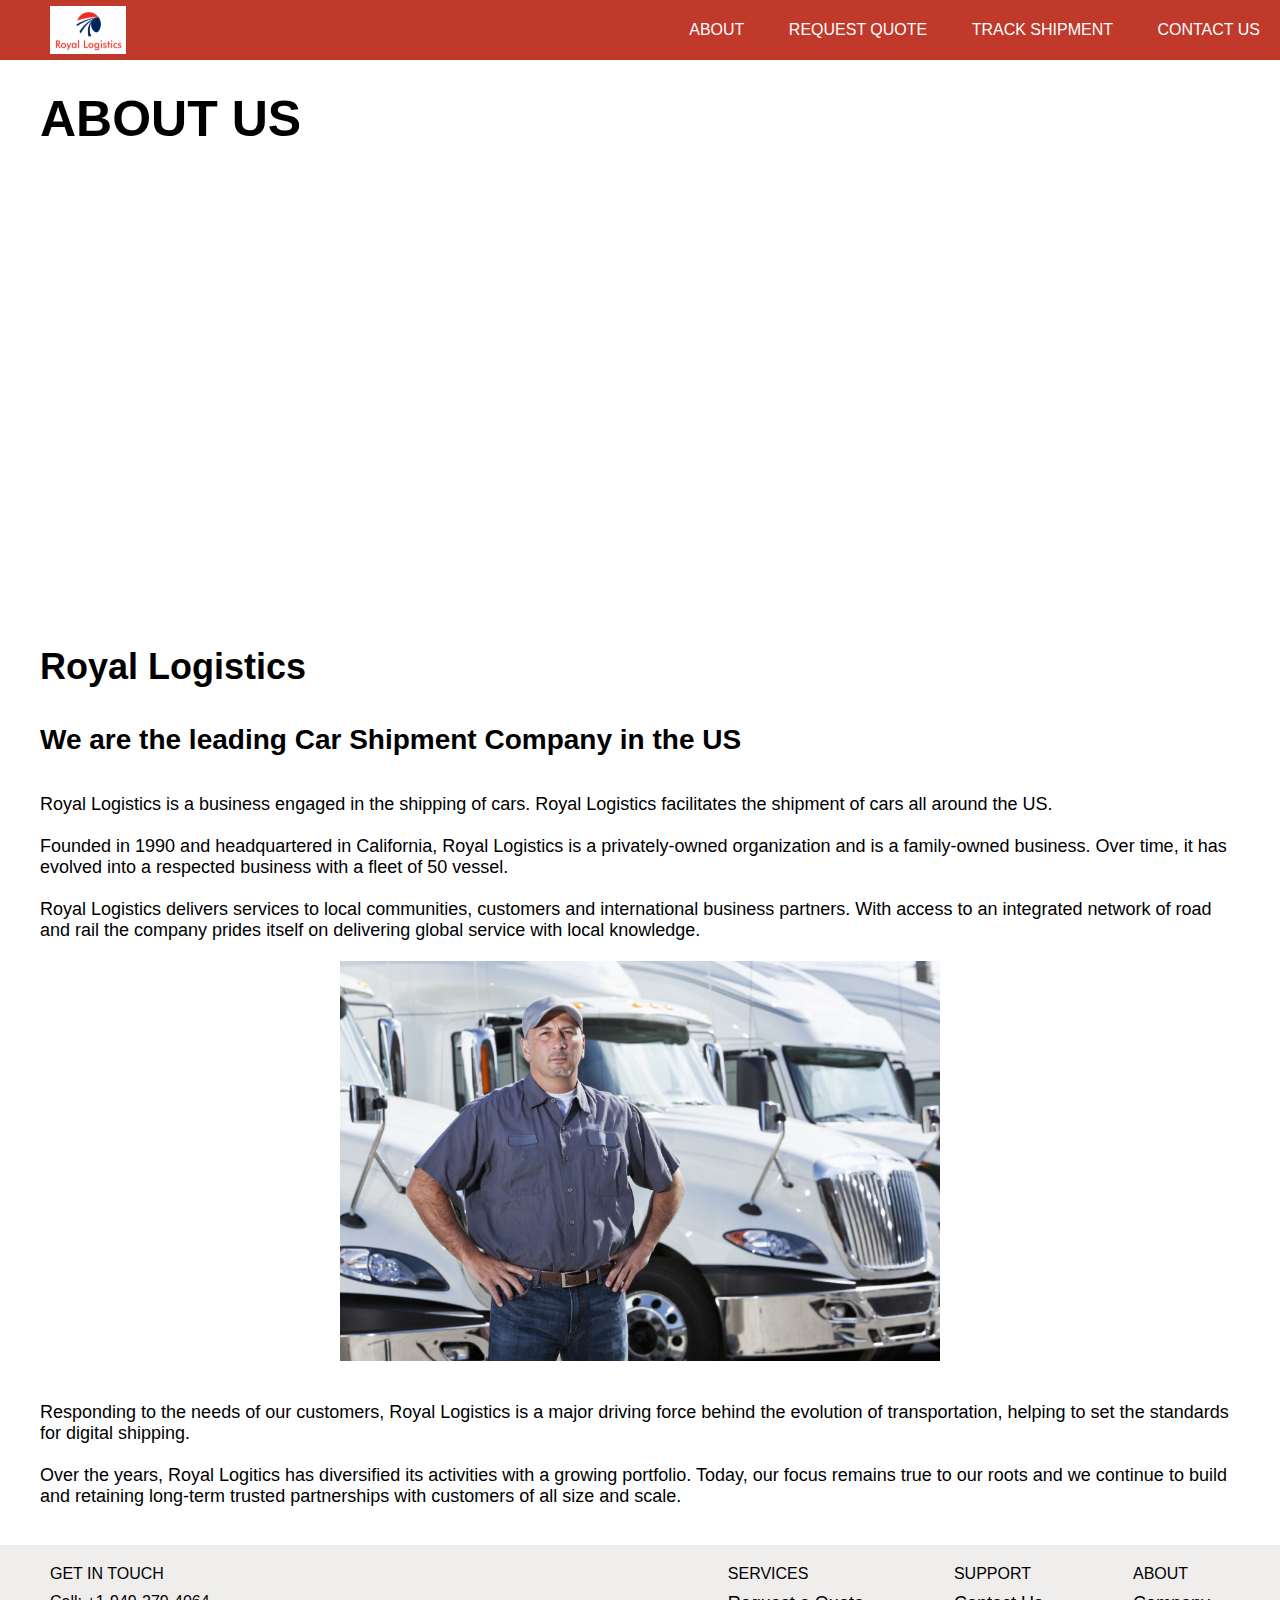
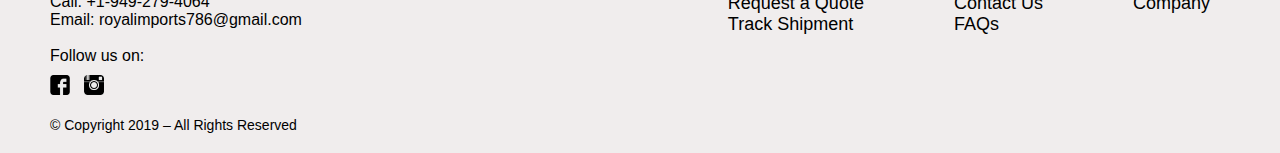
==== about.html @ ff353b6e "Royal Imports website" ====
<html>
  <body>
    <head>
      <link rel="stylesheet" href="about_style.css">
    </head>
    <header>
      <a href='index.html'><img src='royal-logo.png' id='logo'></a>
      <nav>
        <a href='about.html' class='button_text'>ABOUT</a>
        <a href='request_quote.html' class='button_text'>REQUEST QUOTE</a>
        <a href='track_shipment.html' class='button_text'>TRACK SHIPMENT</a>
        <a href='general_enquiries.html' class='button_text'>CONTACT US</a>
      </nav>
    </header>
    <div id='hero'>
      <h2>ABOUT US</h2>
    </div>
    <h3>Royal Logistics</h3>
    <h4>We are the leading Car Shipment Company in the US</h4>
    <p>Royal Logistics is a business engaged in the shipping of cars. Royal Logistics facilitates the shipment of cars all around the US.<br>
      <br>Founded in 1990 and headquartered in California, Royal Logistics is a privately-owned organization and is a family-owned business. Over time, it has evolved into a respected business with a fleet of 50 vessel.<br>
      <br>Royal Logistics delivers services to local communities, customers and international business partners. With access to an integrated network of road and rail the company prides itself on delivering global service with local knowledge.<br>
      <img src='truck-driver1.jpg' class='employee_image'>
      <br>Responding to the needs of our customers, Royal Logistics is a major driving force behind the evolution of transportation, helping to set the standards for digital shipping.<br>
      <br>Over the years, Royal Logitics has diversified its activities with a growing portfolio. Today, our focus remains true to our roots and we continue to build and retaining long-term trusted partnerships with customers of all size and scale.
    </p>
    <div id='RI_bottom'>
      <div class='footer'>
        <div class='footer_title'>GET IN TOUCH</div>
        Call: +1-949-279-4064<br>
        Email: royalimports786@gmail.com<br>
        <br>
        Follow us on:<br>
        <img src='facebook.png' class='social_media'>
        <img src='instagram.png' class='social_media'><br><br>
        <span id='copyright'>© Copyright 2019 – All Rights Reserved</span>
      </div>
      <div id='footer_menu'>
        <div class='footer'>
          <div class='footer_title'>SERVICES</div>
          <a href='request_quote.html' class='footer_links'>Request a Quote</a><br>
          <a href='track_shipment.html'>Track Shipment</a>
        </div>
        <div class='footer'>
          <div class='footer_title'>SUPPORT</div>
          <a href='general_enquiries.html' class='footer_links'>Contact Us</a><br>
          <a href=''>FAQs</a>
        </div>
        <div class='footer'>
          <div class='footer_title'>ABOUT</div>
          <a href='about.html'>Company</a>
        </div>
      </div>
    </div>
  </body>
</html>
---- about_style.css ----
body {
  margin: 0px;
  padding: 0px;
}
html {
  font-family: 'Lato', sans-serif;
}
#logo {
  height: 80%;
  margin-left: 50px;
}
nav > a {
  color: white;
  font-size: 11px;
  text-decoration: none;
  padding: 4px 20px;
}
header {
  display: flex;
  align-items: center;
  background-color: #c0392b;
  height: 60px;
  justify-content: space-between;
}
#hero {
  width: 100%;
  height: 550px;
  display: flex;
  color: black;
  align-items: flex-start;
  font-size: 30px;
  background-image: url('about.png');
  background-size: cover;
  background-position: center center;
}
h2 {
  font-size: 50px;
  padding: 30px 40px;
  margin: 0px;
}
h3 {
  font-size: 36px;
  padding: 0px 40px;
}
h4 {
  padding: 0px 40px;
  font-size: 28px;
  margin: 0px;
}
.action_button {
  padding: 20px 30px;
  border-radius: 10px;
  margin: 20px 10px;
  background-color: #c0392b;
  color: white;
}
.button_text {
  font-size: 16px;
}
#RI_info {
  background-color: #f0eded;
  padding: 20px 100px;
  line-height: 2;
}
#RI_bottom {
  background-color: #f0eded;
  padding: 20px 50px;
  line-height: 2;
  display: flex;
  justify-content: space-between;
}
p {
  font-size: 18px;
  text-align: left;
  padding: 20px 40px;
}
.info_button {
  background-color: #807d7d;
  padding: 20px 30px;
  border-radius: 10px;
  margin: 10px 10px;
  color: white;
}
.all_buttons {
  display: flex;
  justify-content: center;
}
button {
  border: none;
}
.employee_image {
  width: 600px;
  margin: 20px 0px;
  display: block;
  margin-left: auto;
  margin-right: auto;
}
#app_info {
  padding: 20px 50px;
  display: flex;
  justify-content: center;
  line-height: 1.3;
  align-items: center;
}
#sub_heading {
  font-size: 20px;
}
.download_app {
  width: 120px;
  margin: 10px 20px 0px 0px;
}
#app {
  vertical-align: middle;
}
#app_features {
  width: 80%;
  text-align: left;
}
.footer {
  font-size: 16px;
  line-height: normal;
  display: inline-block;
  vertical-align: top;
  margin-right: 20px;
}
#footer_menu {
  display: flex;
  justify-content: flex-end;
}
.social_media {
  height: 20px;
  width: 20px;
  margin-right: 10px;
  margin-top: 10px;
}
.footer > a {
  text-decoration: none;
  color: black;
  font-size: 18px;
}
.footer_title {
  margin-bottom: 10px;
}
#copyright {
  font-size: 14px;
}
.footer_links {
  margin-right: 70px;
  padding-bottom: 50px;
}
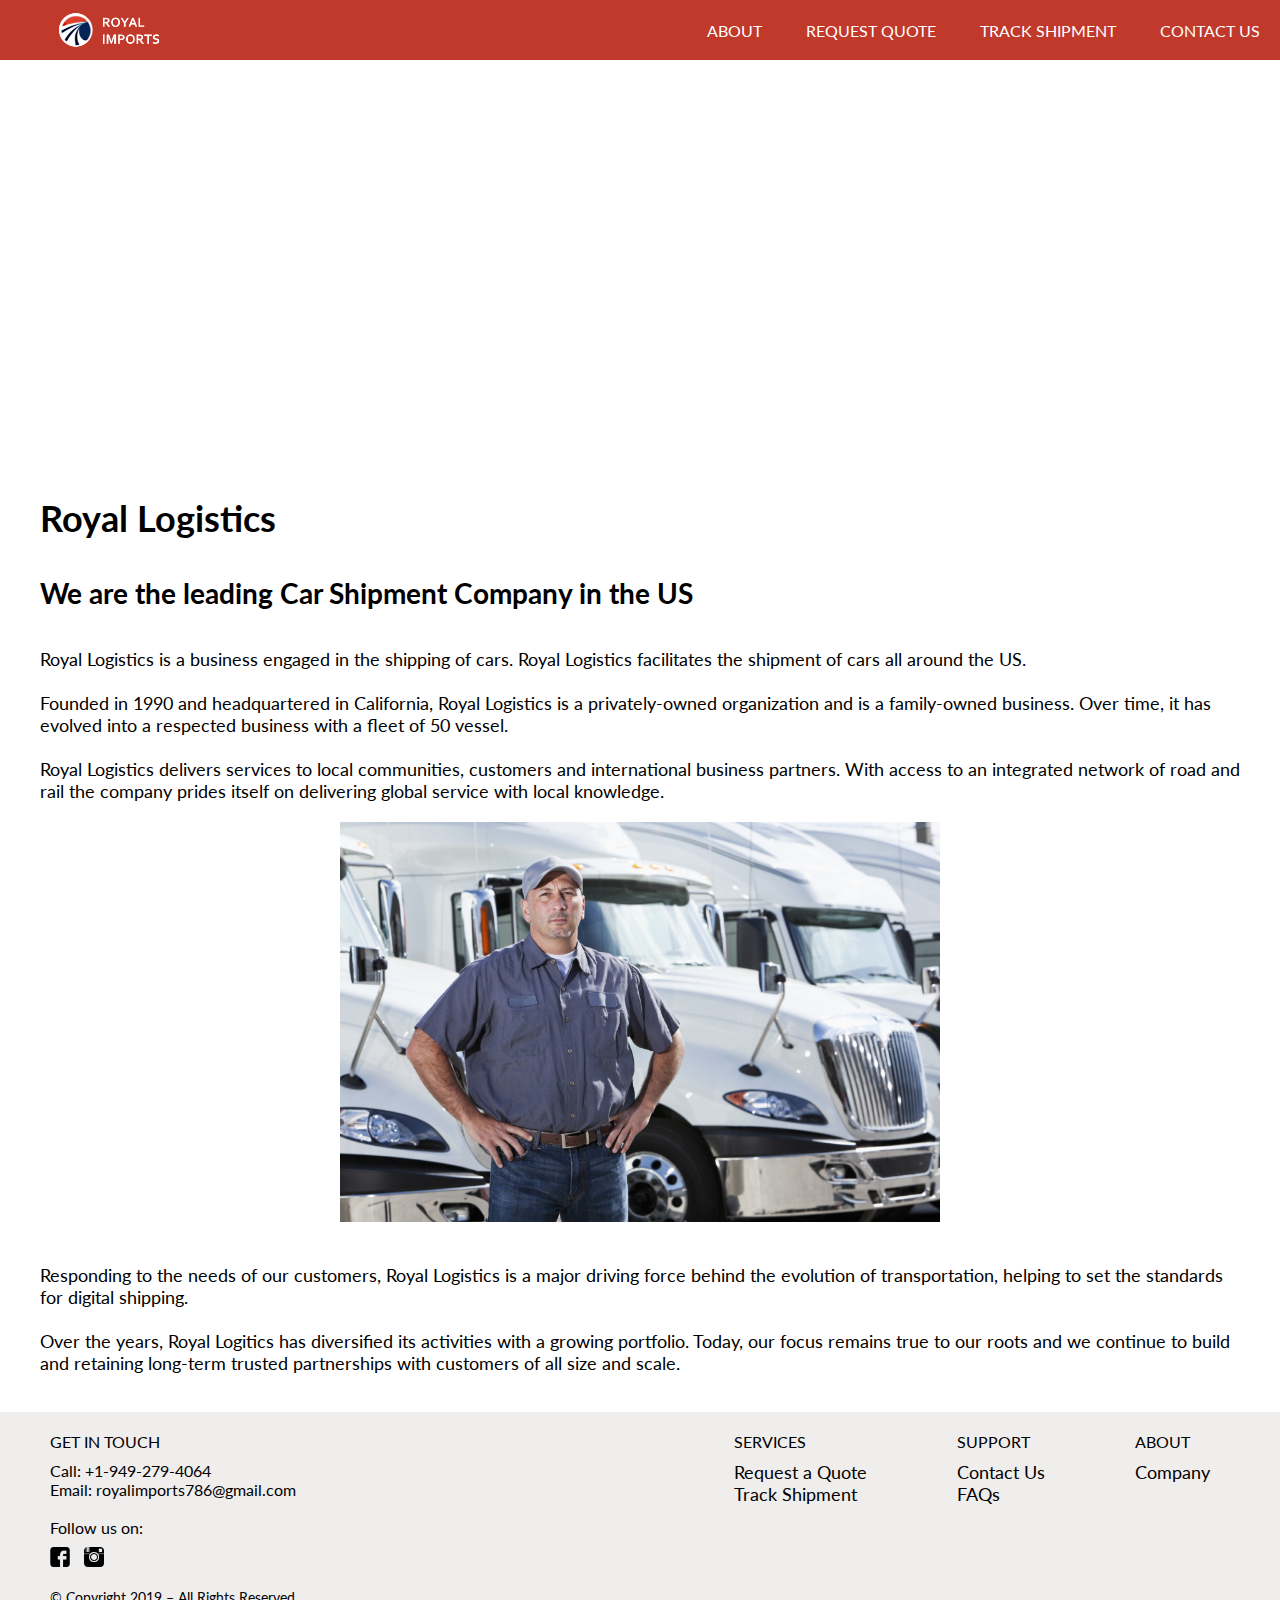
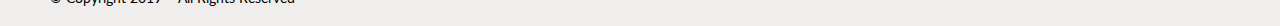
==== commit fab9bd15: "quick cleanup" ====
--- a/about.html
+++ b/about.html
@@ -1,6 +1,7 @@
 <html>
   <body>
     <head>
+      <link href="https://fonts.googleapis.com/css?family=Lato&display=swap" rel="stylesheet">
       <link rel="stylesheet" href="about_style.css">
     </head>
     <header>
--- a/about_style.css
+++ b/about_style.css
@@ -24,7 +24,7 @@
 }
 #hero {
   width: 100%;
-  height: 550px;
+  height: 400px;
   display: flex;
   color: black;
   align-items: flex-start;
@@ -37,6 +37,7 @@
   font-size: 50px;
   padding: 30px 40px;
   margin: 0px;
+  color: white;
 }
 h3 {
   font-size: 36px;
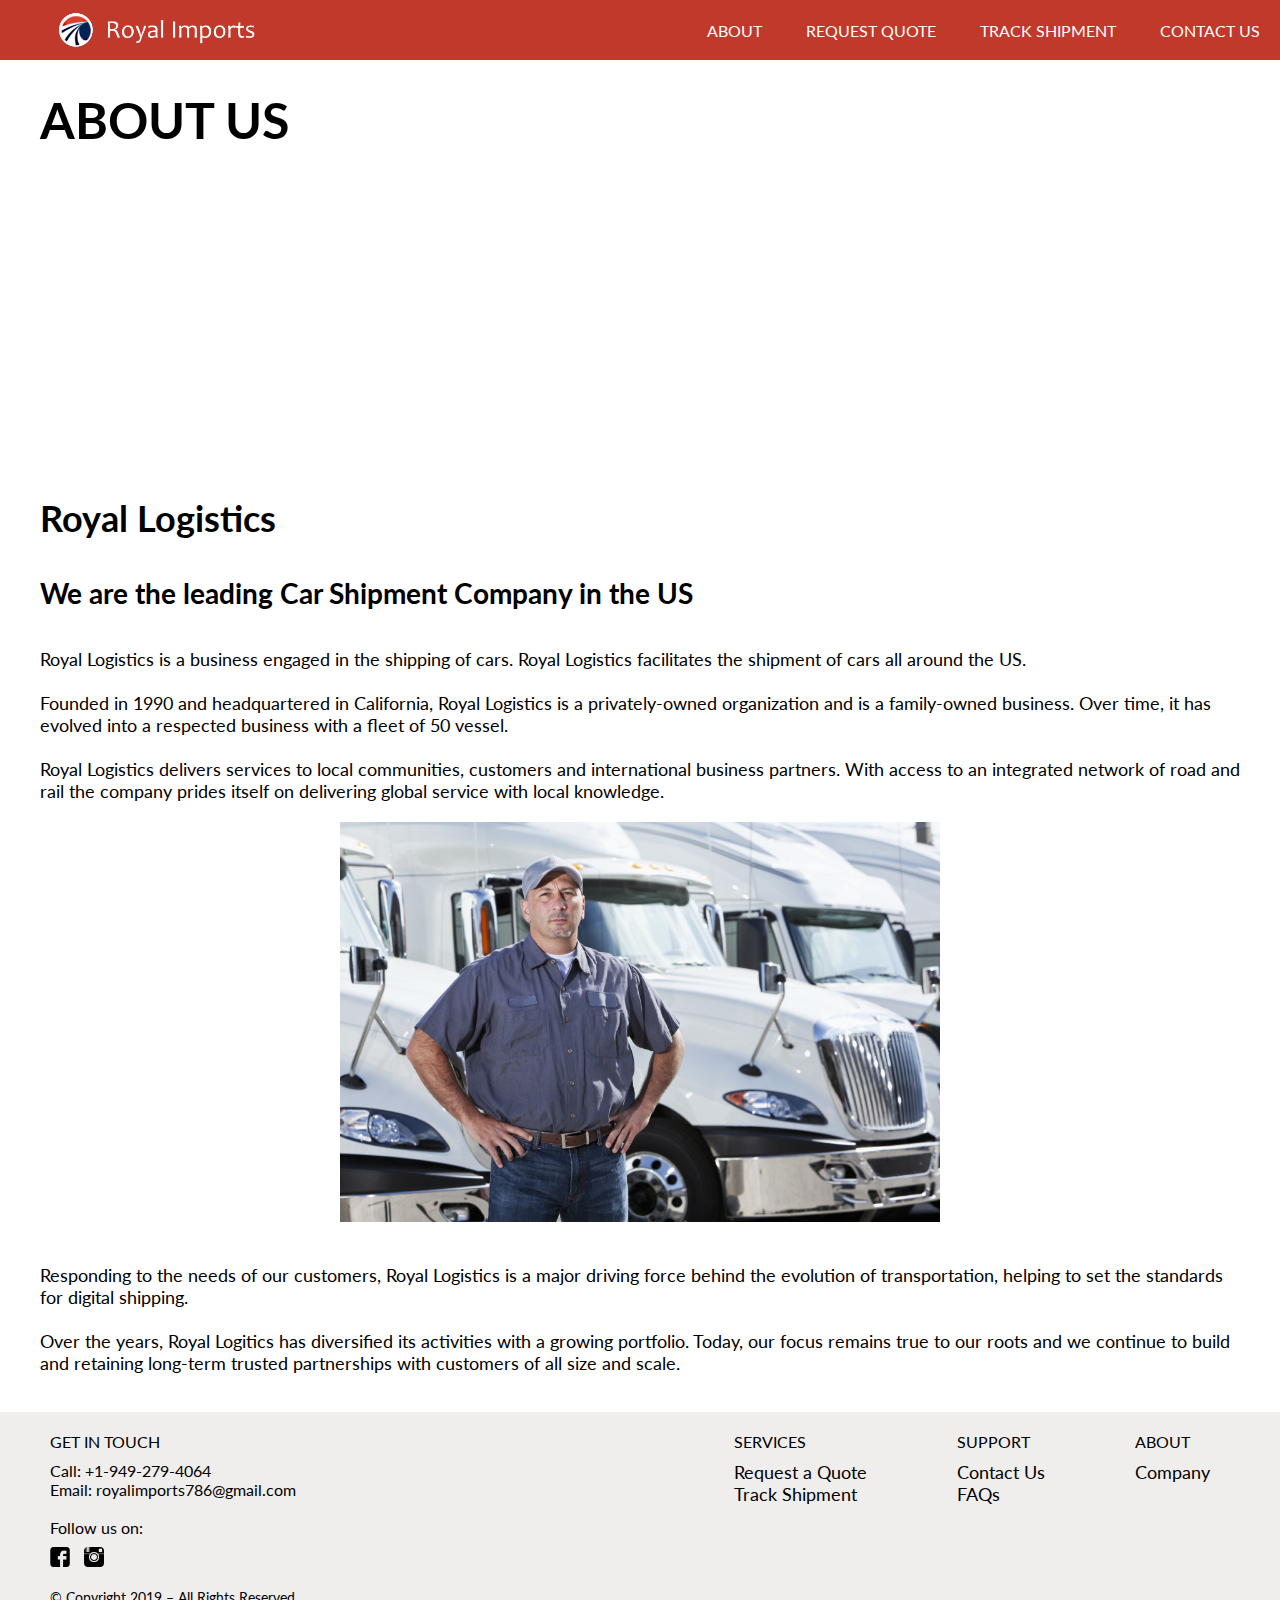
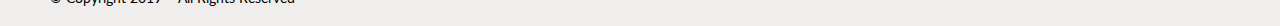
==== commit 616531ea: "reorg file structure" ====
--- a/about.html
+++ b/about.html
@@ -2,10 +2,10 @@
   <body>
     <head>
       <link href="https://fonts.googleapis.com/css?family=Lato&display=swap" rel="stylesheet">
-      <link rel="stylesheet" href="about_style.css">
+      <link rel="stylesheet" href="style/about_style.css">
     </head>
     <header>
-      <a href='index.html'><img src='royal-logo.png' id='logo'></a>
+      <a href='index.html'><img src='images/royal-logo.png' id='logo'></a>
       <nav>
         <a href='about.html' class='button_text'>ABOUT</a>
         <a href='request_quote.html' class='button_text'>REQUEST QUOTE</a>
@@ -21,7 +21,7 @@
     <p>Royal Logistics is a business engaged in the shipping of cars. Royal Logistics facilitates the shipment of cars all around the US.<br>
       <br>Founded in 1990 and headquartered in California, Royal Logistics is a privately-owned organization and is a family-owned business. Over time, it has evolved into a respected business with a fleet of 50 vessel.<br>
       <br>Royal Logistics delivers services to local communities, customers and international business partners. With access to an integrated network of road and rail the company prides itself on delivering global service with local knowledge.<br>
-      <img src='truck-driver1.jpg' class='employee_image'>
+      <img src='images/truck-driver1.jpg' class='employee_image'>
       <br>Responding to the needs of our customers, Royal Logistics is a major driving force behind the evolution of transportation, helping to set the standards for digital shipping.<br>
       <br>Over the years, Royal Logitics has diversified its activities with a growing portfolio. Today, our focus remains true to our roots and we continue to build and retaining long-term trusted partnerships with customers of all size and scale.
     </p>
@@ -32,8 +32,8 @@
         Email: royalimports786@gmail.com<br>
         <br>
         Follow us on:<br>
-        <img src='facebook.png' class='social_media'>
-        <img src='instagram.png' class='social_media'><br><br>
+        <img src='images/facebook.png' class='social_media'>
+        <img src='images/instagram.png' class='social_media'><br><br>
         <span id='copyright'>© Copyright 2019 – All Rights Reserved</span>
       </div>
       <div id='footer_menu'>
--- a/style/about_style.css
+++ b/style/about_style.css
@@ -0,0 +1,151 @@
+body {
+  margin: 0px;
+  padding: 0px;
+}
+html {
+  font-family: 'Lato', sans-serif;
+}
+#logo {
+  height: 80%;
+  margin-left: 50px;
+}
+nav > a {
+  color: white;
+  font-size: 11px;
+  text-decoration: none;
+  padding: 4px 20px;
+}
+header {
+  display: flex;
+  align-items: center;
+  background-color: #c0392b;
+  height: 60px;
+  justify-content: space-between;
+}
+#hero {
+  width: 100%;
+  height: 400px;
+  display: flex;
+  color: black;
+  align-items: flex-start;
+  font-size: 30px;
+  background-image: url('../images/about.png');
+  background-size: cover;
+  background-position: center center;
+}
+h2 {
+  font-size: 50px;
+  padding: 30px 40px;
+  margin: 0px;
+  color: black;
+}
+h3 {
+  font-size: 36px;
+  padding: 0px 40px;
+}
+h4 {
+  padding: 0px 40px;
+  font-size: 28px;
+  margin: 0px;
+}
+.action_button {
+  padding: 20px 30px;
+  border-radius: 10px;
+  margin: 20px 10px;
+  background-color: #c0392b;
+  color: white;
+}
+.button_text {
+  font-size: 16px;
+}
+#RI_info {
+  background-color: #f0eded;
+  padding: 20px 100px;
+  line-height: 2;
+}
+#RI_bottom {
+  background-color: #f0eded;
+  padding: 20px 50px;
+  line-height: 2;
+  display: flex;
+  justify-content: space-between;
+}
+p {
+  font-size: 18px;
+  text-align: left;
+  padding: 20px 40px;
+}
+.info_button {
+  background-color: #807d7d;
+  padding: 20px 30px;
+  border-radius: 10px;
+  margin: 10px 10px;
+  color: white;
+}
+.all_buttons {
+  display: flex;
+  justify-content: center;
+}
+button {
+  border: none;
+}
+.employee_image {
+  width: 600px;
+  margin: 20px 0px;
+  display: block;
+  margin-left: auto;
+  margin-right: auto;
+}
+#app_info {
+  padding: 20px 50px;
+  display: flex;
+  justify-content: center;
+  line-height: 1.3;
+  align-items: center;
+}
+#sub_heading {
+  font-size: 20px;
+}
+.download_app {
+  width: 120px;
+  margin: 10px 20px 0px 0px;
+}
+#app {
+  vertical-align: middle;
+}
+#app_features {
+  width: 80%;
+  text-align: left;
+}
+.footer {
+  font-size: 16px;
+  line-height: normal;
+  display: inline-block;
+  vertical-align: top;
+  margin-right: 20px;
+}
+#footer_menu {
+  display: flex;
+  justify-content: flex-end;
+}
+.social_media {
+  height: 20px;
+  width: 20px;
+  margin-right: 10px;
+  margin-top: 10px;
+}
+.footer > a {
+  text-decoration: none;
+  color: black;
+  font-size: 18px;
+}
+.footer_title {
+  margin-bottom: 10px;
+}
+#copyright {
+  font-size: 14px;
+}
+.footer_links {
+  margin-right: 70px;
+  padding-bottom: 50px;
+}
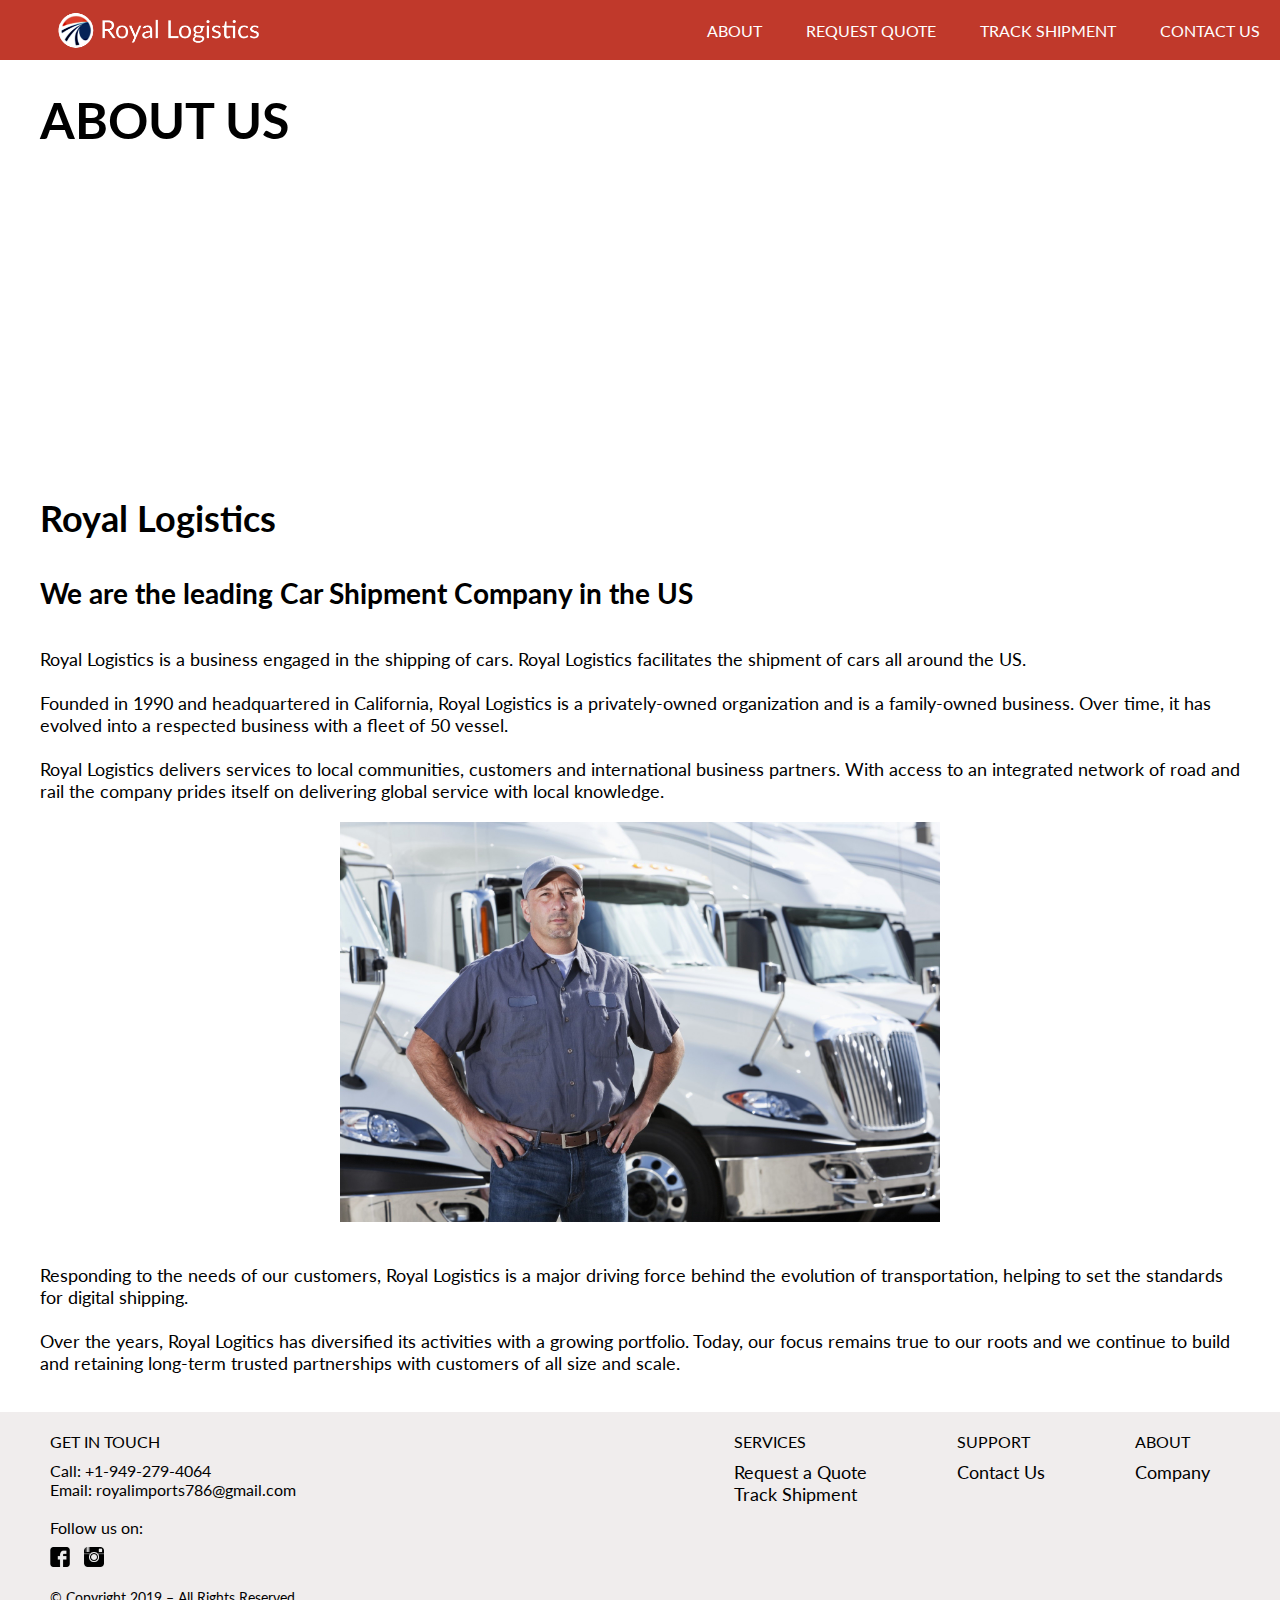
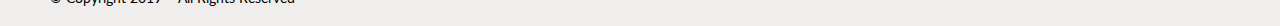
==== commit 67953421: "Deleted FAQs & Added title" ====
--- a/about.html
+++ b/about.html
@@ -1,4 +1,7 @@
 <html>
+  <head>
+    <title>Royal Logitics | About Us</title>
+  </head>
   <body>
     <head>
       <link href="https://fonts.googleapis.com/css?family=Lato&display=swap" rel="stylesheet">
@@ -45,7 +48,6 @@
         <div class='footer'>
           <div class='footer_title'>SUPPORT</div>
           <a href='general_enquiries.html' class='footer_links'>Contact Us</a><br>
-          <a href=''>FAQs</a>
         </div>
         <div class='footer'>
           <div class='footer_title'>ABOUT</div>
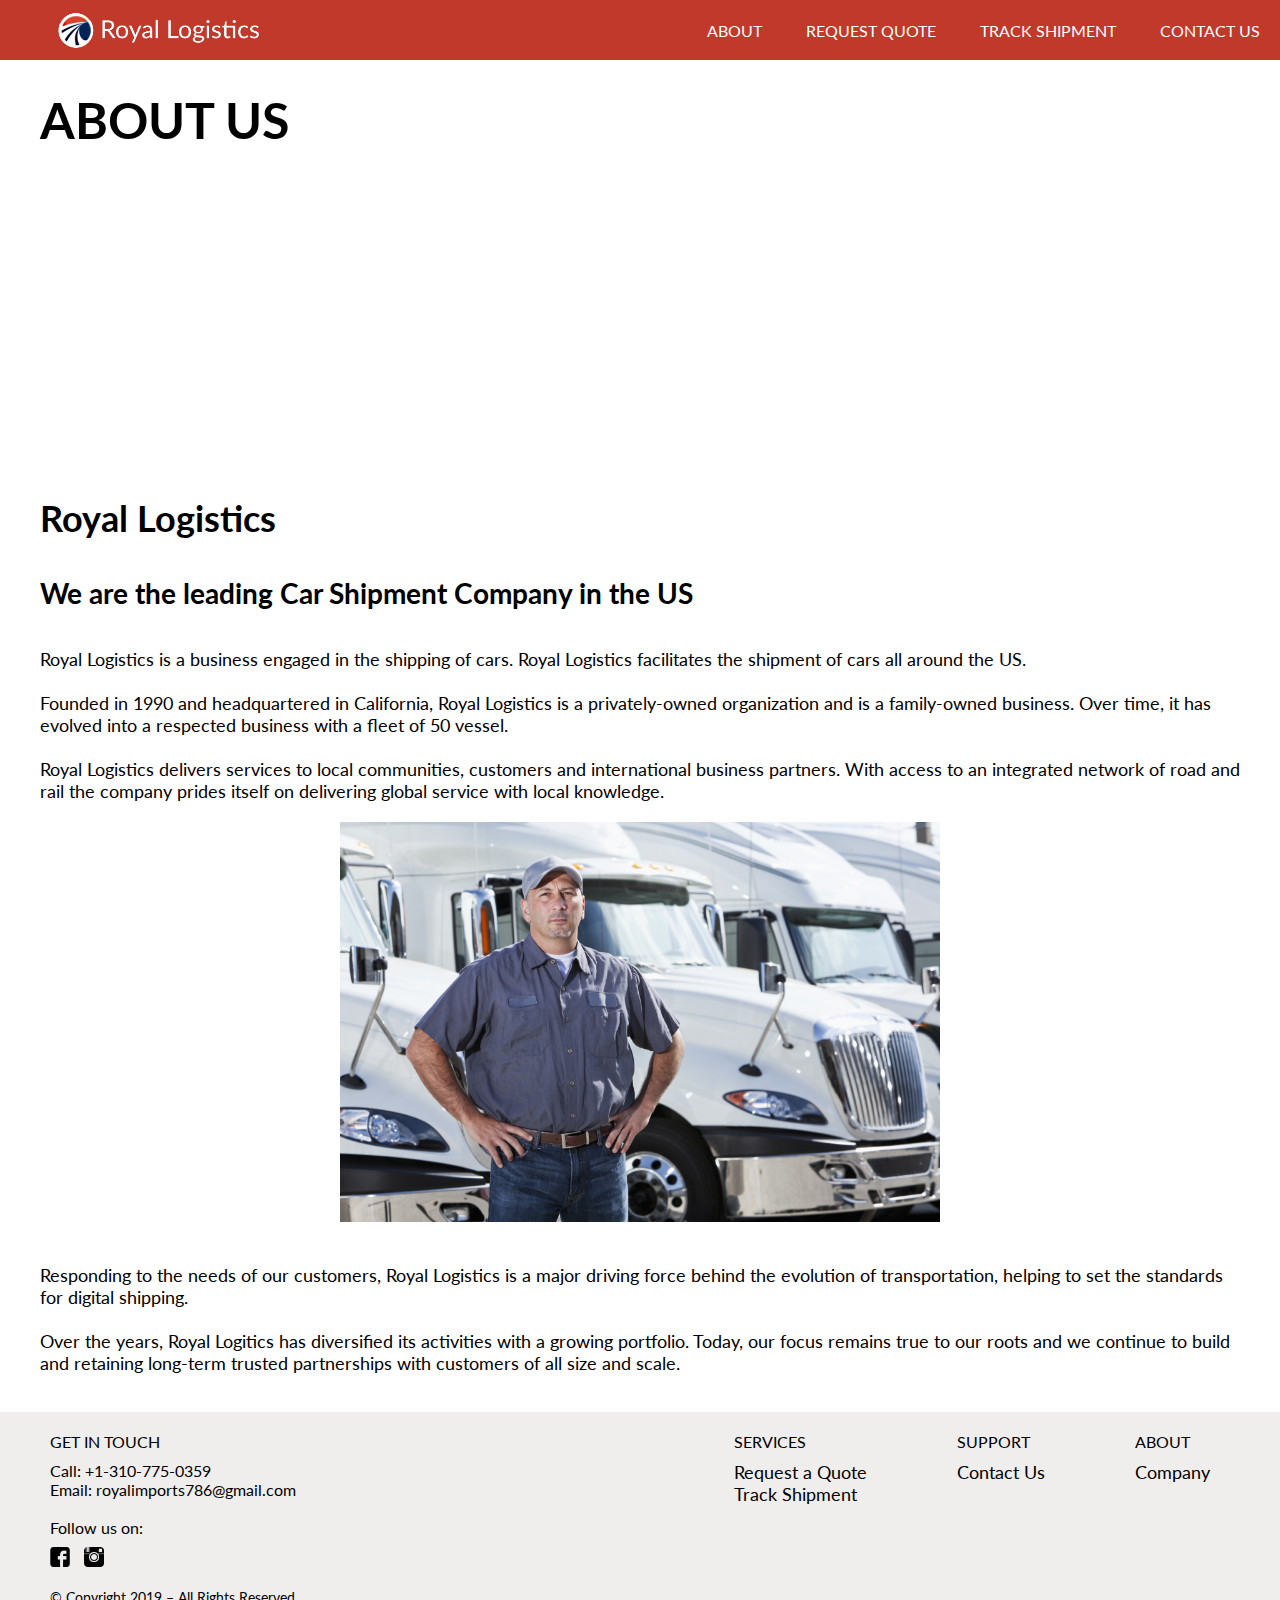
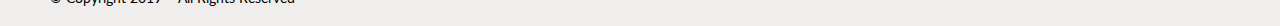
==== commit be9637fb: "fixed address & tele" ====
--- a/about.html
+++ b/about.html
@@ -1,12 +1,10 @@
 <html>
   <head>
-    <title>Royal Logitics | About Us</title>
-  </head>
+    <title>Royal Logistics | About Us</title>
+    <link href="https://fonts.googleapis.com/css?family=Lato&display=swap" rel="stylesheet">
+    <link rel="stylesheet" href="style/about_style.css">
+</head>
   <body>
-    <head>
-      <link href="https://fonts.googleapis.com/css?family=Lato&display=swap" rel="stylesheet">
-      <link rel="stylesheet" href="style/about_style.css">
-    </head>
     <header>
       <a href='index.html'><img src='images/royal-logo.png' id='logo'></a>
       <nav>
@@ -31,7 +29,7 @@
     <div id='RI_bottom'>
       <div class='footer'>
         <div class='footer_title'>GET IN TOUCH</div>
-        Call: +1-949-279-4064<br>
+        Call: +1-310-775-0359<br>
         Email: royalimports786@gmail.com<br>
         <br>
         Follow us on:<br>
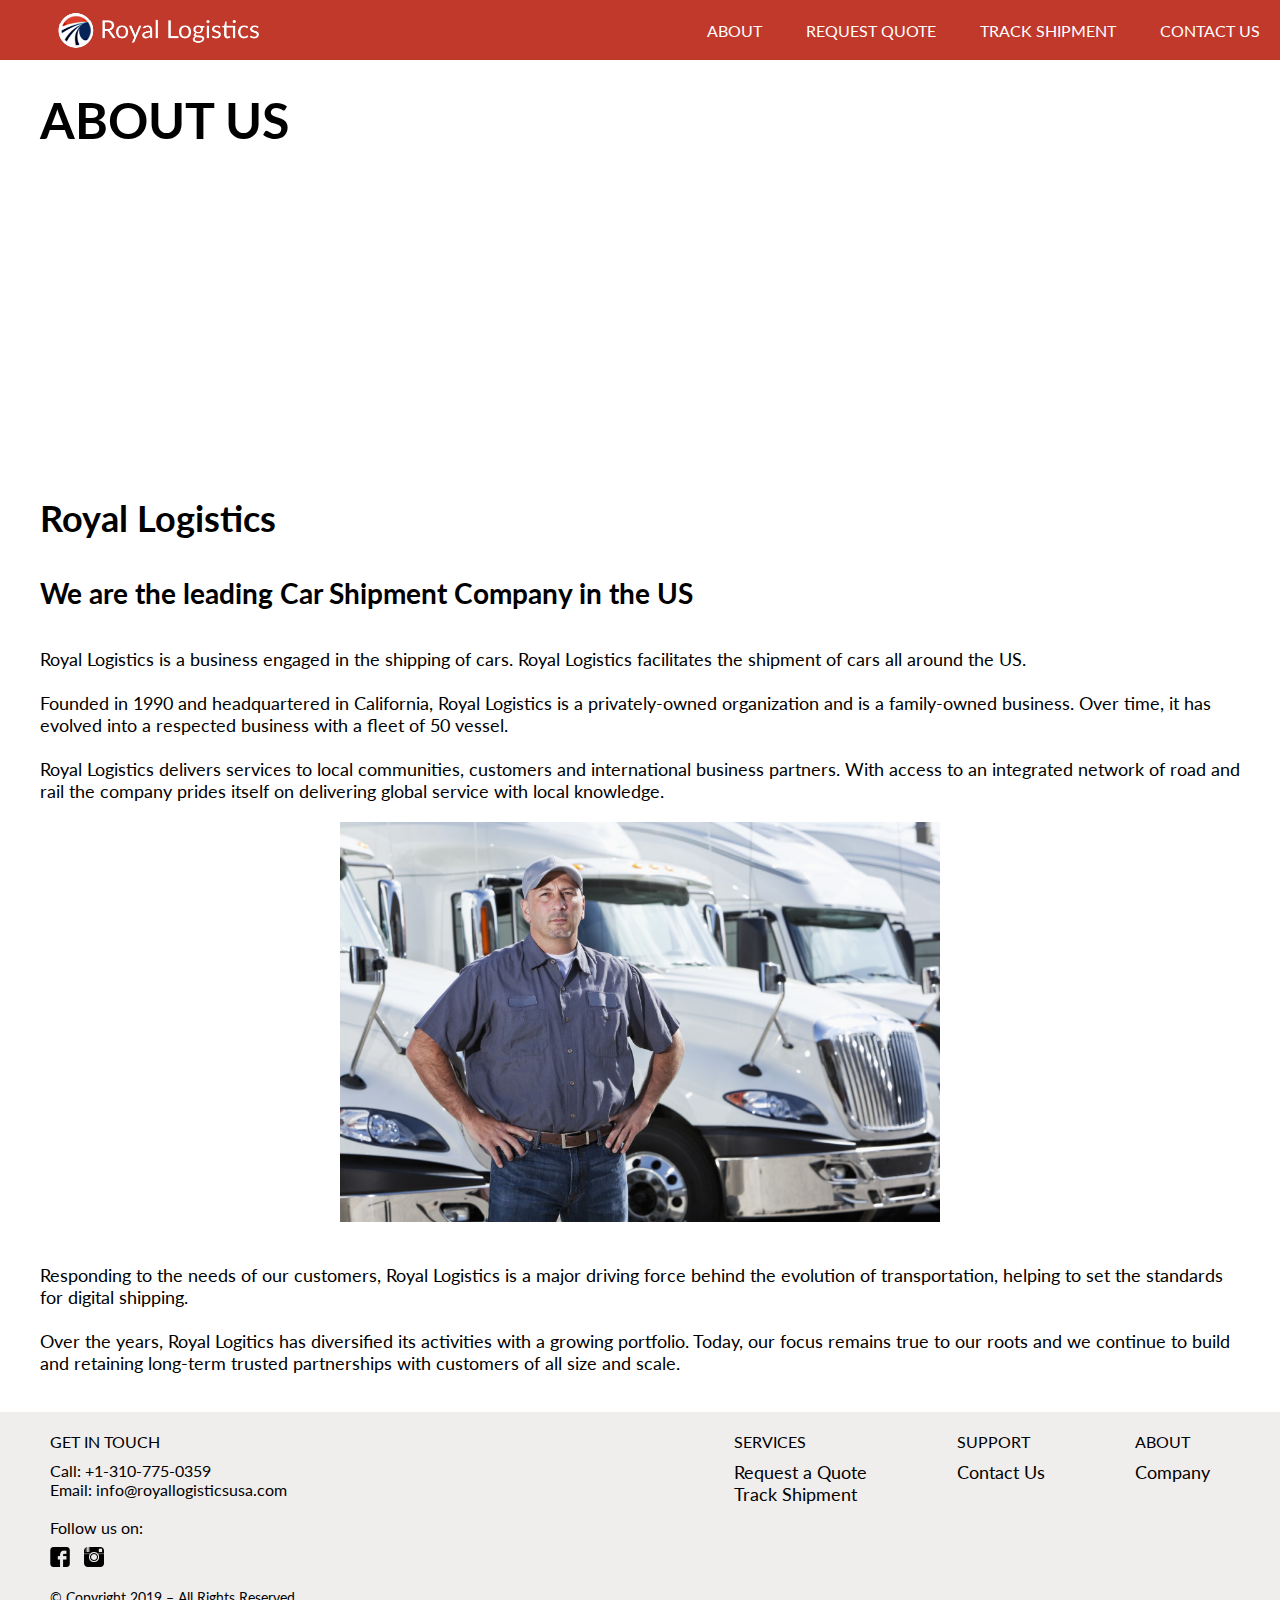
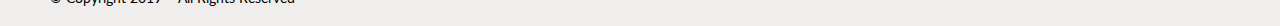
==== commit 3f3ee2d0: "fixed for new email address, inluding contact" ====
--- a/about.html
+++ b/about.html
@@ -30,7 +30,7 @@
       <div class='footer'>
         <div class='footer_title'>GET IN TOUCH</div>
         Call: +1-310-775-0359<br>
-        Email: royalimports786@gmail.com<br>
+        Email: info@royallogisticsusa.com<br>
         <br>
         Follow us on:<br>
         <img src='images/facebook.png' class='social_media'>
